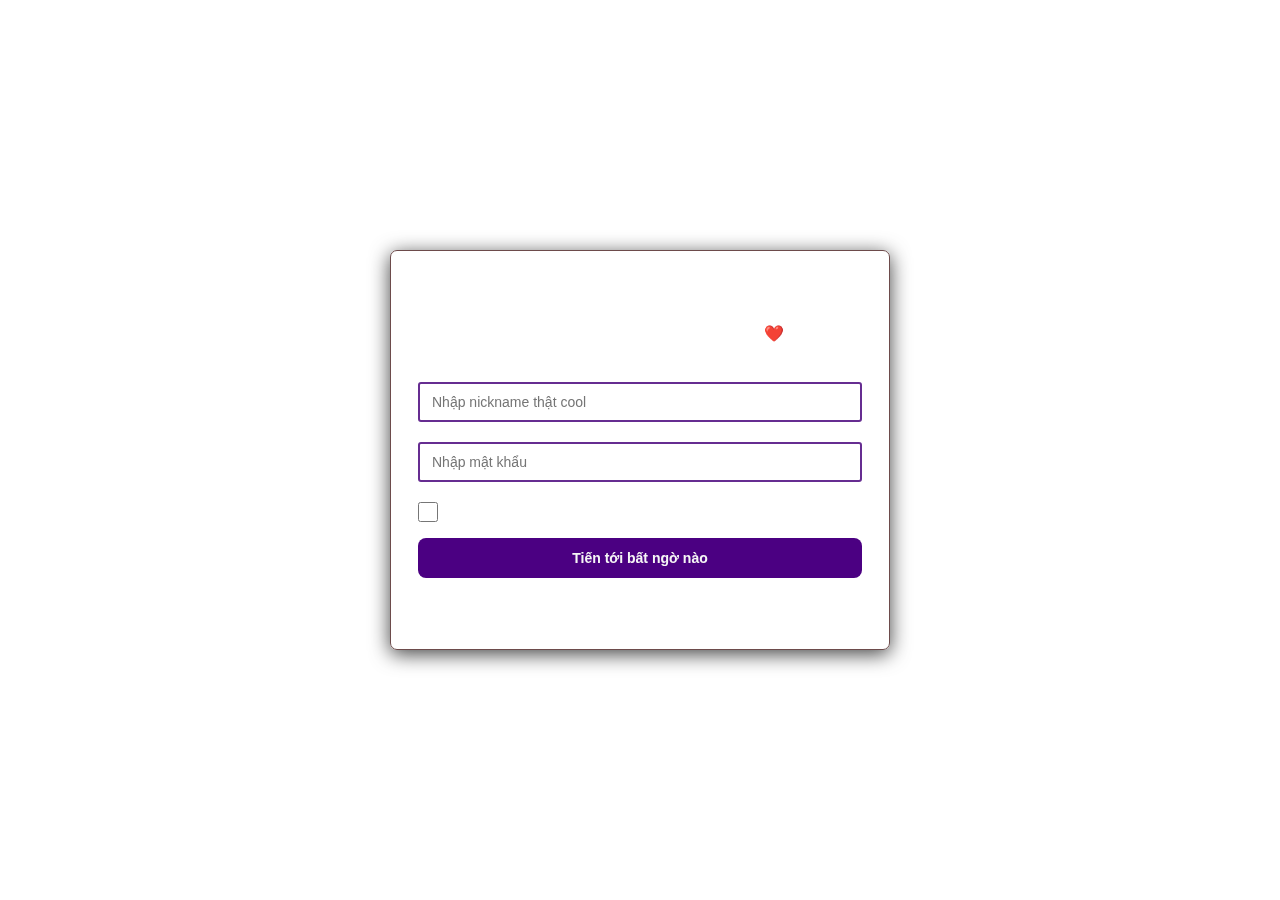
==== index2.html @ b612e096 "update login form" ====
<!DOCTYPE html>
<html lang="en">

<head>
    <meta charset="UTF-8">
    <meta http-equiv="X-UA-Compatible" content="IE=edge">
    <meta name="viewport" content="width=device-width, initial-scale=1.0">
    <title>Chuẩn bị tiến đến bất ngờ</title>
    <link rel="shortcut icon" href="./asset/image/icon.jpg">
    <link rel="stylesheet" href="./asset/login.css">
    <link rel="stylesheet" href="https://cdnjs.cloudflare.com/ajax/libs/font-awesome/6.4.0/css/all.min.css"
        integrity="sha512-iecdLmaskl7CVkqkXNQ/ZH/XLlvWZOJyj7Yy7tcenmpD1ypASozpmT/E0iPtmFIB46ZmdtAc9eNBvH0H/ZpiBw=="
        crossorigin="anonymous" referrerpolicy="no-referrer" />
</head>

<body>
    <div class="volume">
        <i class="fa-solid fa-volume-high" id="muted"></i>
        <br>
        <i class="fa-solid fa-eye" id="display"></i>
    </div>
    <div class="main">       
        <video autoplay loop class="video-background">
            <source src="./Anime Aesthetic 4K.mp4">
        </video>
        <form class="form" id="form-1">
            <h3 class="heading">Chào người may mắn nhất hôm nay</h3>
            <p class="desc">Hãy dùng những gì đã được cho nhé ❤️</p>
            <div class="spacer"></div>
            <div class="form-group">
                <input id="fullname" name="fullname" type="text" placeholder="Nhập nickname thật cool"
                    class="form-control">
                <span class="form-message"></span>
            </div>
            <div class="form-group">   
                <input id="password" name="password" type="password" placeholder="Nhập mật khẩu" class="form-control">
                <span class="form-message"></span>
            </div>
            <div style="display: flex">
                <input type="checkbox" placeholder="" class="custom-checkbox" onclick="showPassword()">  
                 <p style="color: white; 
                 margin-left: 10px;
                 text-align: center;
                 font-size: 1.4rem;
                 font-weight: lighter;
                 line-height: 2.4rem;
                 font-weight: 300;">Nhấn vào đây nếu bạn đần đến mức không nhớ mình vừa nhập gì</p>
            </div>
            <button class="form-submit" type="button" onclick="validateForm()">Tiến tới bất ngờ nào</button>
        </form>
    </div>
</body>
<script>
    function validateForm() {
  const username = document.getElementById("fullname").value;
  const password = document.getElementById("password").value;

  if (username === "mai" && password === "29042005") {
    // Chuyển sang trang tiếp theo
    alert("Đúng trap girl rồi hehe, chuẩn bị đến với bất ngờ nè");
    window.location.href = "./main.html";
  } else {
    // Hiển thị thông báo lỗi và yêu cầu nhập lại
    alert("Đần quá thì đọc lại cho nhớ tài khoản mật khẩu đi ạ");
    const errorMessage = document.getElementById("errorMessage");
    errorMessage.style.display = "block";
  }
}
const video = document.querySelector('.video-background')
const muted = document.getElementById('muted')
video.controls = false
muted.onclick = function() {
    if(video.muted){
        video.muted = false
        muted.classList.remove('fa-volume-xmark')
        muted.classList.add('fa-volume-high')
    }
    else{
        video.muted = true
        muted.classList.remove('fa-volume-high')
        muted.classList.add('fa-volume-xmark')
    }
}
video.ended = function() {
    video.currentime = 0
    video.play()
}
const display = document.querySelector('#display')
const form = document.querySelector('.form')
display.onclick = function(){
    if(form.style.display == 'block'){
        display.classList.remove('fa-eye')
        display.classList.add('fa-eye-slash')
        form.style.display = 'none'
    }
    else{
        display.classList.remove('fa-eye-slash')
        display.classList.add('fa-eye')
        form.style.display = 'block'
    }
}
function showPassword() {
    const password = document.getElementById("password");
    if (password.type === "password") {
        password.type = "text";
    } else {
        password.type = "password";
    }
}

</script>

</html>
---- asset/login.css ----
* {
    padding: 0;
    margin: 0;
    box-sizing: border-box;
  }
  html {
    color: #333;
    font-size: 62.5%;
    font-family: "Open Sans", sans-serif;
  }
  .volume{
    position: absolute;
    z-index: 7;
    top: 20px;
    left: 25px;
    color: whitesmoke;
  }
  @media (max-width: 64em) {
    .volume{
      display: flex;
      top: 12px;
    }
    .volume i{
      margin-left: 20px;
    }
    .form{
      margin: 50px 0px 0px 0px;
      height: 350px;
    }
  }
  .volume i{
    font-size: 40px;
    margin-bottom: 25px;
    cursor: pointer;
  }
  .main {
    min-height: 100vh;
    display: flex;
    justify-content: center;
    z-index: -1;
  }
  .form {
    display: block;
    backdrop-filter: blur(3px);
    z-index: 7;
    width: 500px;
    height: 400px;
    min-height: 270px;
    padding: 32px 27px;
    text-align: center;
    background-color: rgba(231, 215, 215, 0);
    border-radius: 7px;
    margin: 24px;
    align-self: center;
    box-shadow: 0 4px 20px 0 rgba(0, 0, 0, 0.75);
    border: 1.5px solid rgb(109 75 75);
    animation: start ease-in .7s;
  }
  @keyframes start {
    0% {
      opacity: 0;
  }
  100% {
      opacity: 1;
  }
  }
  .form .heading {
    font-size: 2rem;
    color: white;
  }
  .form .desc {
    color: white;
    text-align: center;
    font-size: 1.6rem;
    font-weight: lighter;
    line-height: 2.4rem;
    margin-top: 16px;
    font-weight: 300;
  }
  
  .form-group {
    display: flex;
    margin-bottom: 16px;
    flex-direction: column;
  }
  
  .form-label,
  .form-message {
    text-align: left;
  }
  
  .form-label {
    font-weight: 700;
    padding-bottom: 6px;
    line-height: 1.8rem;
    font-size: 1.4rem;
  }
  
  .form-control {
    height: 40px;
    padding: 8px 12px;
    border: 2px solid #662d91;
    border-radius: 3px;
    outline: none;
    font-size: 1.4rem;
  }
  
  .form-control:hover {
    border-color: #1dbfaf;
  }
  
  .form-group.invalid .form-control {
    border-color: #f33a58;
  }
  
  .form-group.invalid .form-message {
    color: #f33a58;
  }
  
  .form-message {
    font-size: 1.2rem;
    line-height: 1.6rem;
    padding: 4px 0 0;
  }
  
  .form-submit {
    outline: none;
    background-color: #4B0082;
    margin-top: 12px;
    padding: 12px 16px;
    font-weight: 600;
    color: whitesmoke;
    border: none;
    width: 100%;
    font-size: 14px;
    border-radius: 8px;
    cursor: pointer;
    
  }
  
  .form-submit:hover {
    background-color: #DDA0DD;
    opacity: 0.8;
  }
  .spacer {
    margin-top: 36px;
  }
  .video-background {
    z-index: -7;
    position: absolute;
    top: 0;
    left: 0;
    width: 100%;
    height: 100%;
    object-fit: cover; /* Điều này đảm bảo video che phủ toàn bộ container */
    overflow: hidden;
  }  
  .custom-checkbox {
    width: 20px; /* Đặt kích thước tùy chỉnh cho checkbox */
    height: 20px; /* Đặt kích thước tùy chỉnh cho checkbox */
    background-color: #fff;
    border: 2px solid #000;
    cursor: pointer;
    position: relative;
}
.custom-checkbox:checked::before {
    content: "";
    position: absolute;
    top: 2px;
    left: 2px;
    width: 14px; /* Điều chỉnh kích thước để vừa với checkbox */
    height: 14px; /* Điều chỉnh kích thước để vừa với checkbox */
    background-color: purple;
}
.form-group input:focus{
  border-color: purple;
  border-width: 4px;
}
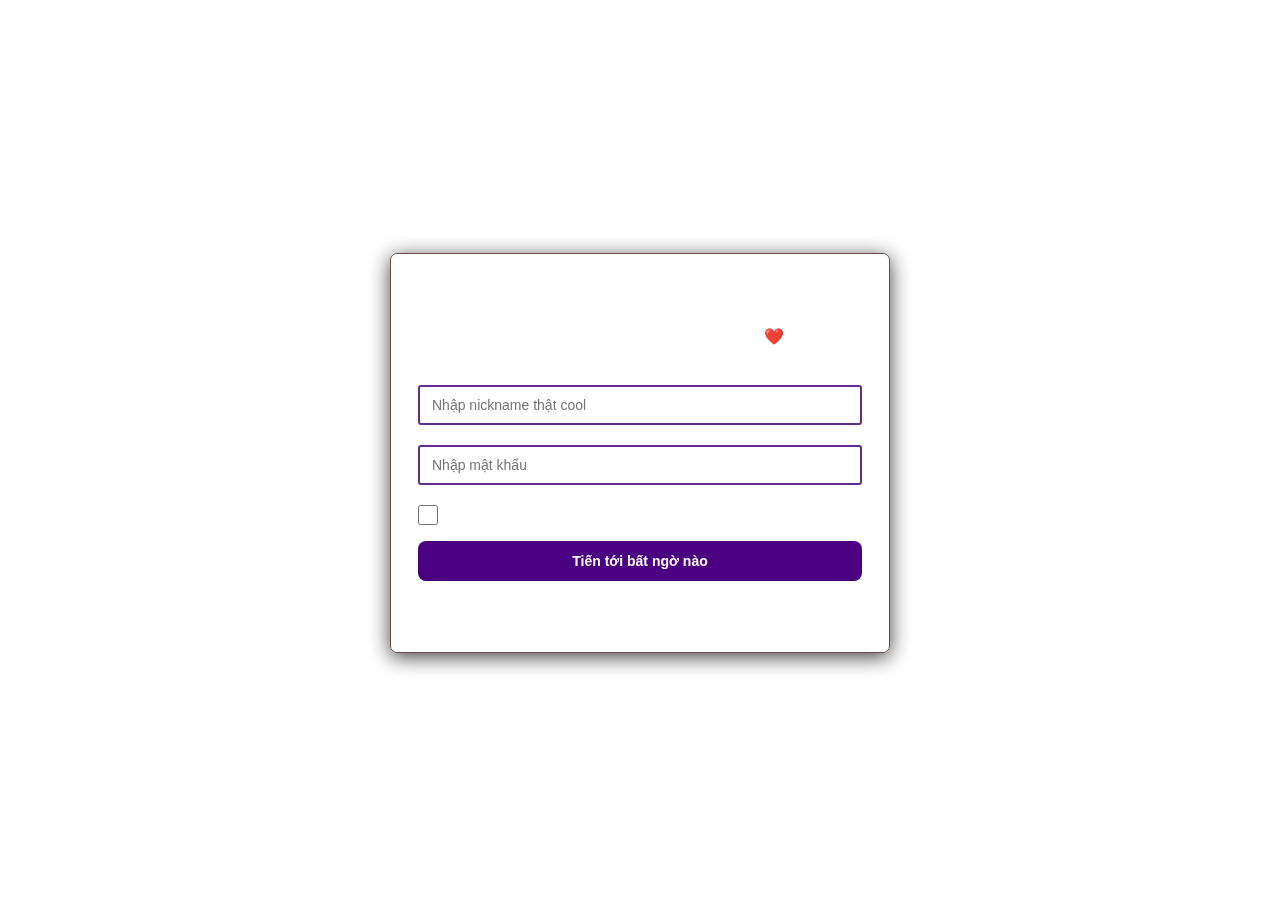
==== commit 681866f8: "update css" ====
--- a/index2.html
+++ b/index2.html
@@ -7,7 +7,7 @@
     <meta name="viewport" content="width=device-width, initial-scale=1.0">
     <title>Chuẩn bị tiến đến bất ngờ</title>
     <link rel="shortcut icon" href="./asset/image/icon.jpg">
-    <link rel="stylesheet" href="./asset/login.css">
+    <link rel="stylesheet" href="./asset/css/login.css">
     <link rel="stylesheet" href="https://cdnjs.cloudflare.com/ajax/libs/font-awesome/6.4.0/css/all.min.css"
         integrity="sha512-iecdLmaskl7CVkqkXNQ/ZH/XLlvWZOJyj7Yy7tcenmpD1ypASozpmT/E0iPtmFIB46ZmdtAc9eNBvH0H/ZpiBw=="
         crossorigin="anonymous" referrerpolicy="no-referrer" />
--- a/asset/css/login.css
+++ b/asset/css/login.css
@@ -0,0 +1,185 @@
+* {
+    padding: 0;
+    margin: 0;
+    box-sizing: border-box;
+  }
+  html {
+    color: #333;
+    font-size: 62.5%;
+    font-family: "Open Sans", sans-serif;
+  }
+  .volume{
+    position: absolute;
+    z-index: 7;
+    top: 20px;
+    left: 25px;
+    color: whitesmoke;
+  }
+  @media (max-width: 64em) {
+    .volume{
+      justify-content: space-around;
+      width: 100%;
+      display: flex;
+      top: 12px;
+      left: 0;
+      margin-bottom: 20px;
+    }
+    .volume i{
+      margin-left: 25px;
+    }
+    .form{
+      margin: 50px 0px 0px 0px;
+      height: 350px;
+    }
+  }
+  .volume i{
+    font-size: 40px;
+    margin-bottom: 25px;
+    cursor: pointer;
+  }
+  .main {
+    min-height: 100vh;
+    display: flex;
+    justify-content: center;
+    z-index: -1;
+  }
+  .form {
+    display: block;
+    backdrop-filter: blur(3px);
+    z-index: 7;
+    width: 500px;
+    height: 400px;
+    min-height: 270px;
+    padding: 32px 27px;
+    text-align: center;
+    background-color: rgba(231, 215, 215, 0);
+    border-radius: 7px;
+    margin-left: 24px;
+    margin-right: 24px;
+    margin-bottom: 24px;
+    margin-top: 30px;
+    align-self: center;
+    box-shadow: 0 4px 20px 0 rgba(0, 0, 0, 0.75);
+    border: 1.5px solid rgb(109 75 75);
+    animation: start ease-in .7s;
+  }
+  @keyframes start {
+    0% {
+      opacity: 0;
+  }
+  100% {
+      opacity: 1;
+  }
+  }
+  .form .heading {
+    font-size: 2rem;
+    color: white;
+  }
+  .form .desc {
+    color: white;
+    text-align: center;
+    font-size: 1.6rem;
+    font-weight: lighter;
+    line-height: 2.4rem;
+    margin-top: 16px;
+    font-weight: 300;
+  }
+  
+  .form-group {
+    display: flex;
+    margin-bottom: 16px;
+    flex-direction: column;
+  }
+  
+  .form-label,
+  .form-message {
+    text-align: left;
+  }
+  
+  .form-label {
+    font-weight: 700;
+    padding-bottom: 6px;
+    line-height: 1.8rem;
+    font-size: 1.4rem;
+  }
+  
+  .form-control {
+    height: 40px;
+    padding: 8px 12px;
+    border: 2px solid #662d91;
+    border-radius: 3px;
+    outline: none;
+    font-size: 1.4rem;
+  }
+  
+  .form-control:hover {
+    border-color: #1dbfaf;
+  }
+  
+  .form-group.invalid .form-control {
+    border-color: #f33a58;
+  }
+  
+  .form-group.invalid .form-message {
+    color: #f33a58;
+  }
+  
+  .form-message {
+    font-size: 1.2rem;
+    line-height: 1.6rem;
+    padding: 4px 0 0;
+  }
+  
+  .form-submit {
+    outline: none;
+    background-color: #4B0082;
+    margin-top: 12px;
+    padding: 12px 16px;
+    font-weight: 600;
+    color: whitesmoke;
+    border: none;
+    width: 100%;
+    font-size: 14px;
+    border-radius: 8px;
+    cursor: pointer;
+    
+  }
+  
+  .form-submit:hover {
+    background-color: #DDA0DD;
+    opacity: 0.8;
+  }
+  .spacer {
+    margin-top: 36px;
+  }
+  .video-background {
+    z-index: -7;
+    position: absolute;
+    top: 0;
+    left: 0;
+    width: 100%;
+    height: 100%;
+    object-fit: cover; /* Điều này đảm bảo video che phủ toàn bộ container */
+    overflow: hidden;
+  }  
+  .custom-checkbox {
+    width: 20px; /* Đặt kích thước tùy chỉnh cho checkbox */
+    height: 20px; /* Đặt kích thước tùy chỉnh cho checkbox */
+    background-color: #fff;
+    border: 2px solid #000;
+    cursor: pointer;
+    position: relative;
+}
+.custom-checkbox:checked::before {
+    content: "";
+    position: absolute;
+    top: 2px;
+    left: 2px;
+    width: 14px; /* Điều chỉnh kích thước để vừa với checkbox */
+    height: 14px; /* Điều chỉnh kích thước để vừa với checkbox */
+    background-color: purple;
+}
+.form-group input:focus{
+  border-color: purple;
+  border-width: 4px;
+}